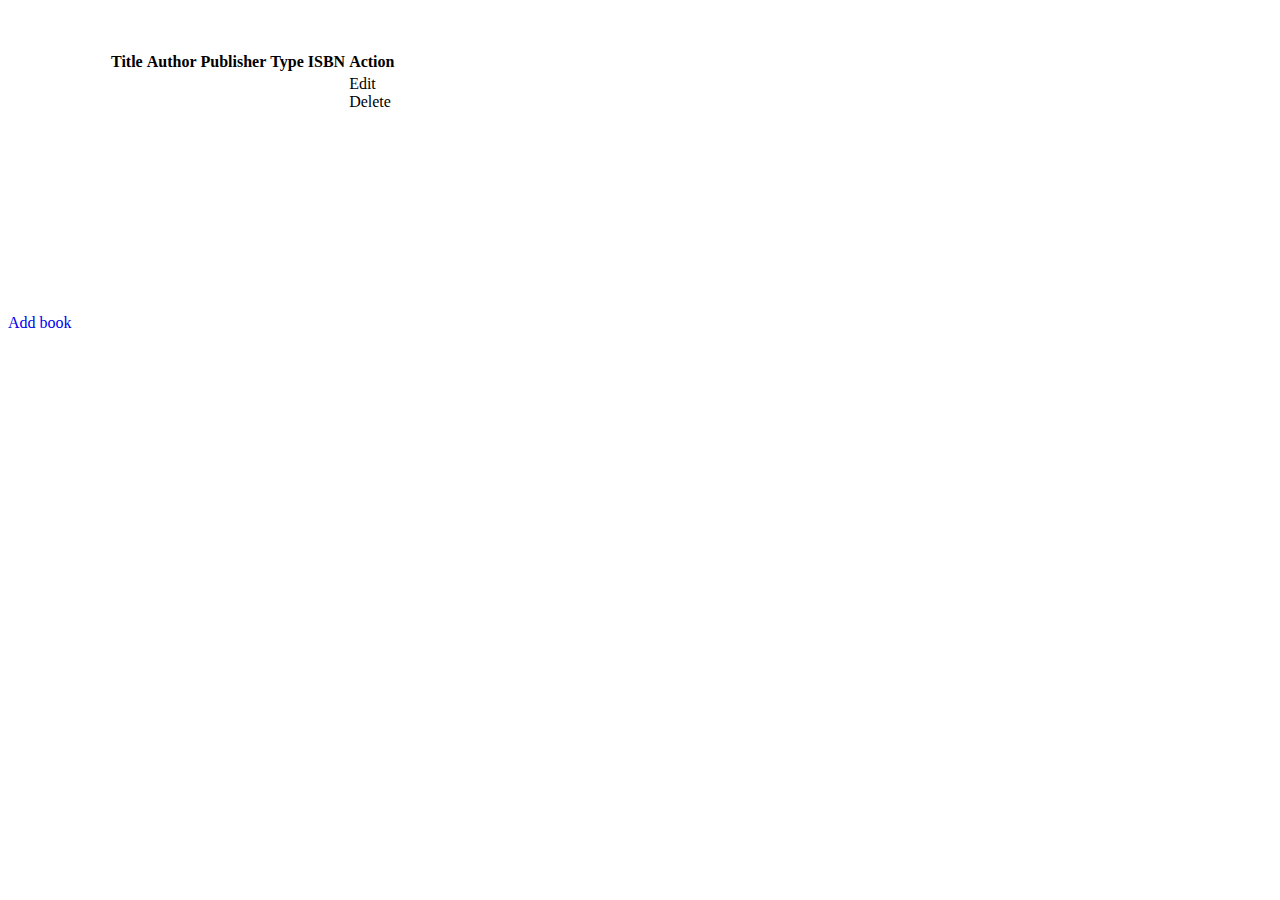
==== src/main/webapp/WEB-INF/templates/index.html @ fd807dcc "change jsp to Thymeleaf" ====
<!DOCTYPE html>
<html xmlns="http://www.w3.org/1999/xhtml" xmlns:th="https://www.thymeleaf.org"
      xmlns:sec="https://www.thymeleaf.org/thymeleaf-extras-springsecurity3" lang="en">
<head>
    <meta charset="UTF-8">
    <title>Book Manager</title>
</head>
<body>
<div data-th-include="header.html"></div>
<div class="container-fluid ">
    <div class="col-md-10">
        <table class="table table-striped table-border table-hover shadow-lg p-3 mb-5 bg-white rounded"
               style="margin-bottom: 200px;margin-top: 50px; margin-left: 100px">
            <thead>
            <tr>
            <th scope="col">Title</th>
            <th scope="col">Author</th>
            <th scope="col">Publisher</th>
            <th scope="col">Type</th>
            <th scope="col">ISBN</th>
            <th scope="col">Action</th>
            </tr>
            </thead>
            <tbody>
            <tr th:each="book :${books}">
                    <td th:text="${{book.title}}"/>
                    <td th:text="${book.author}"/>
                    <td th:text="${book.publisher}"/>
                    <td th:text="${book.type}"/>
                    <td th:text="${book.isbn}"/>
                    <td>
                        <a th:href="@{/books/edit/{id}(id=${book.id})}">Edit</a>
                        <br>
                        <a th:href="@{/books/delete/{id}(id=${book.id})}">Delete</a>
                    </td>
            </tr>
            </tbody>
        </table>
    </div>
    <div class="container-fluid">
        <div class="row">
            <div class="col-12">
                <a class="btn-lg btn-dark shadow-lg p-3 mb-5 bg-dark rounded " style="text-decoration : none" href="/books/add" role="button">Add book</a>            </div>
        </div>
    </div>
</div>
</body>
</html>
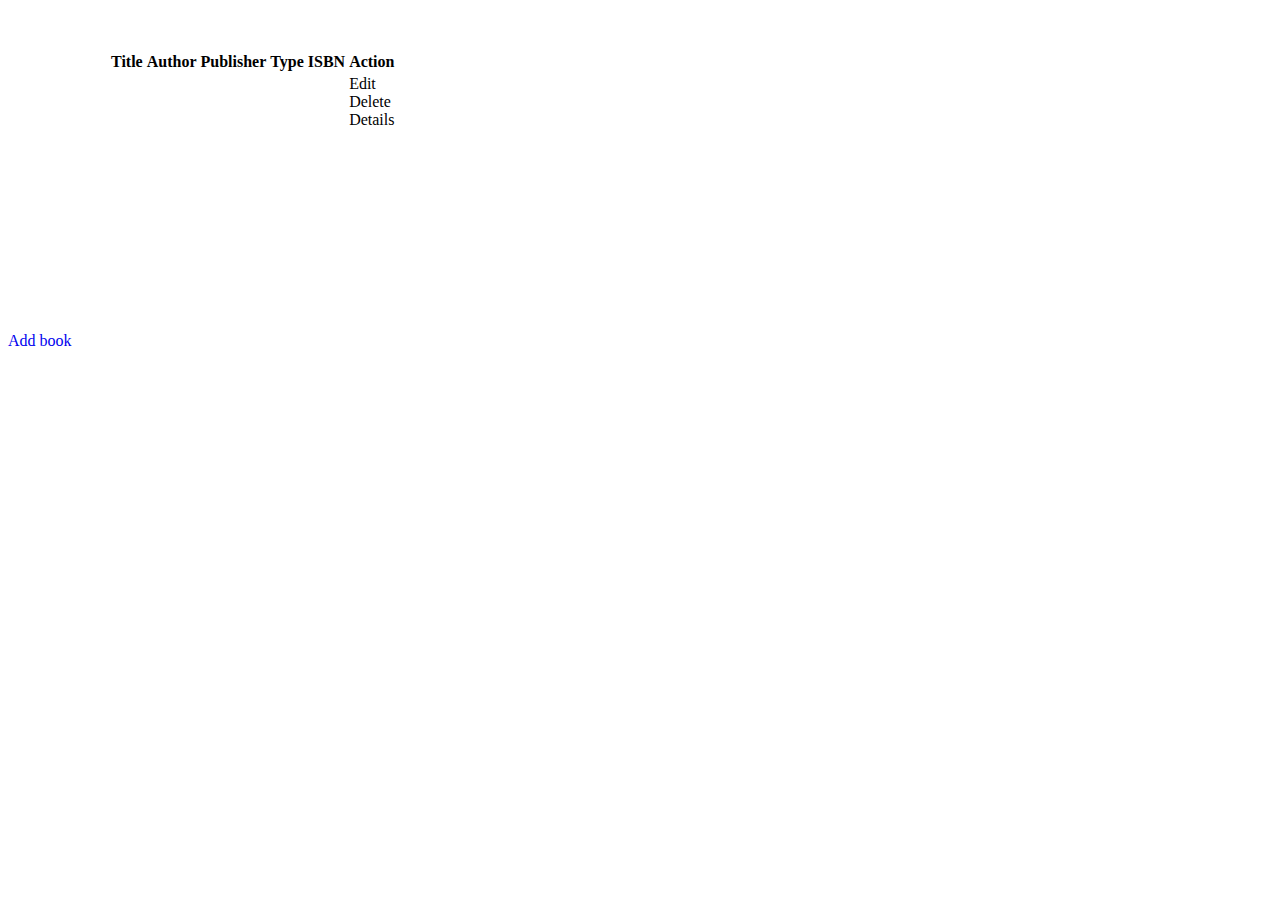
==== commit 1cbade93: "add exceptionHendler" ====
--- a/src/main/webapp/WEB-INF/templates/index.html
+++ b/src/main/webapp/WEB-INF/templates/index.html
@@ -32,6 +32,8 @@
                         <a th:href="@{/books/edit/{id}(id=${book.id})}">Edit</a>
                         <br>
                         <a th:href="@{/books/delete/{id}(id=${book.id})}">Delete</a>
+                        <br>
+                        <a th:href="@{/books/show/{id}(id=${book.id})}">Details</a>
                     </td>
             </tr>
             </tbody>
